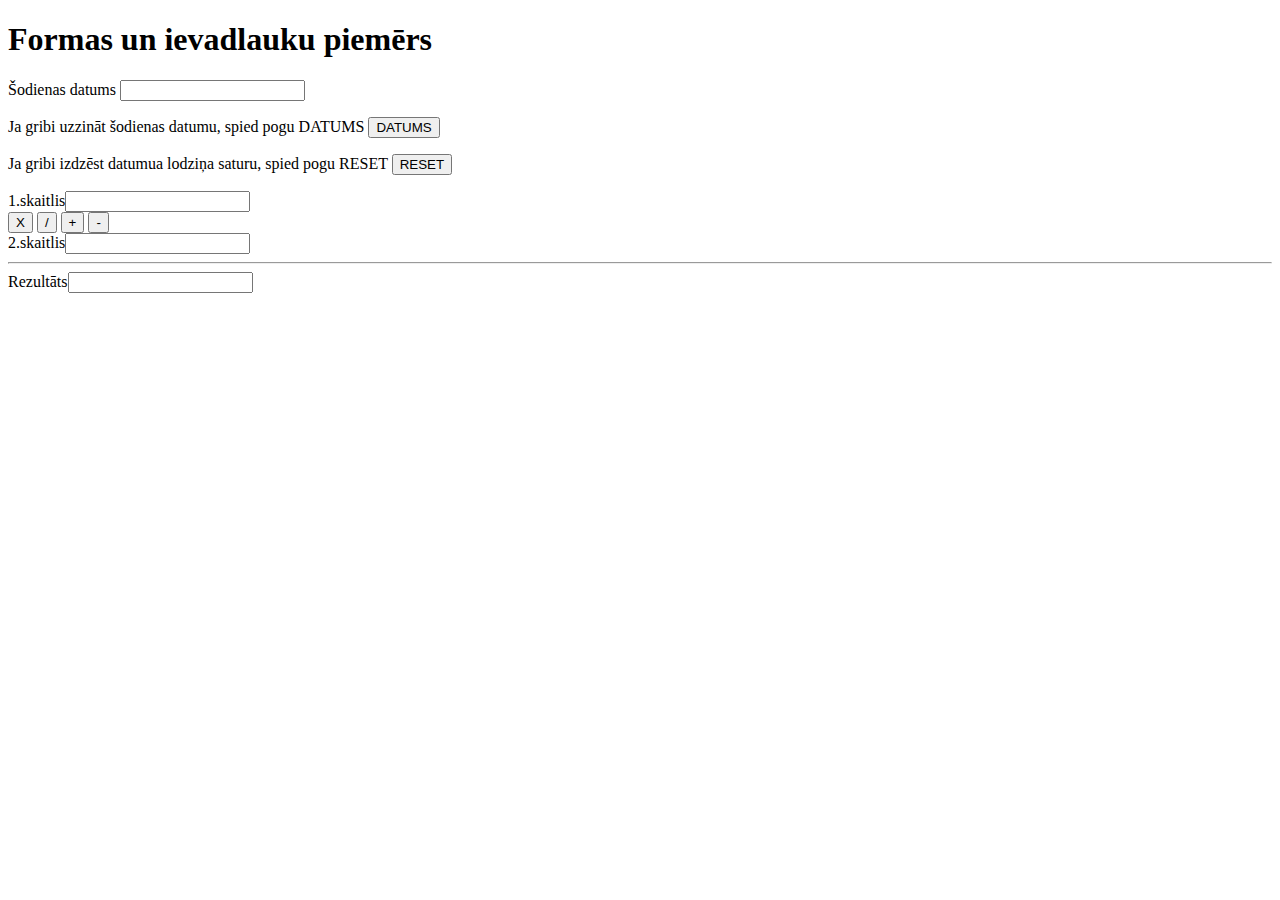
==== forma.html @ 79fc9bf7 "" ====
<!DOCTYPE html>
<html>
<head>
    <meta charset="UTF-8">
    <title>Formas</title>
    <link href="css/stils.css" rel="stylesheet" type="text/css">
</head>
<body>
    <h1>Formas un ievadlauku piemērs</h1>
    <form>
        <p>Šodienas datums <input name="datums"></p>
        <p>Ja gribi uzzināt šodienas datumu, spied pogu DATUMS 
            <input onclick="datums.value=new Date();" name="poga" value="DATUMS" type="button">
        </p>
        <p>Ja gribi izdzēst datumua lodziņa saturu, spied pogu RESET
            <input value="RESET" type="reset">
        </p>
    </form>
    <form>
        <div>1.skaitlis<input type="text" name="sk1"> </div>
        <div>
            <input value="X" name="reiz" onclick="rez.value=sk1.value*sk2.value" type="button">
            <input value="/" name="reiz" onclick="rez.value=sk1.value/sk2.value" type="button">
            <input value="+" name="reiz" onclick="rez.value=sk1.value-(-sk2.value)" type="button">
            <input value="-" name="reiz" onclick="rez.value=sk1.value-sk2.value" type="button">
        </div>
        <div>2.skaitlis<input type="text" name="sk2"> </div>
        <hr>
        <div>Rezultāts<input name="rez"> </div>
    </form>
</body>
</html>
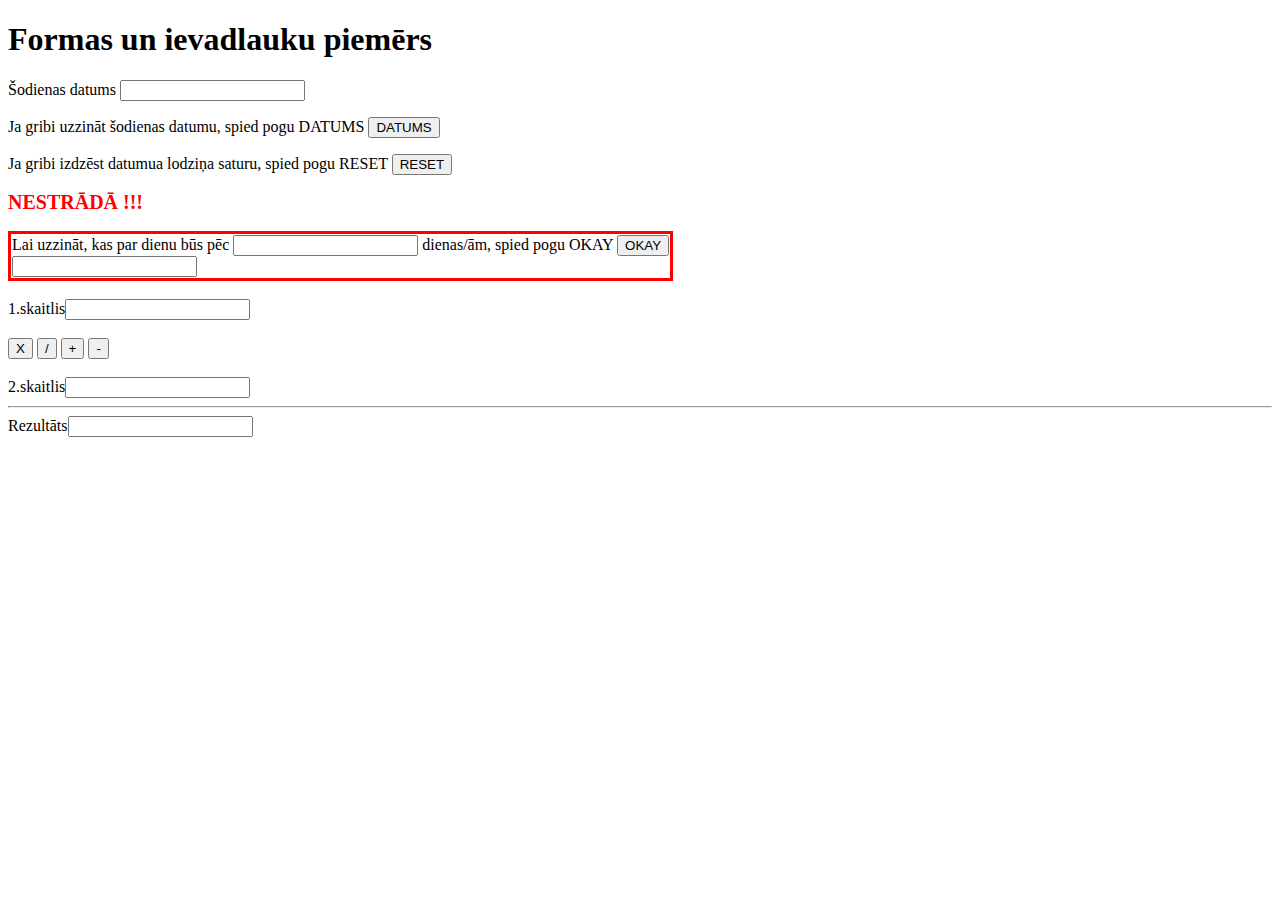
==== commit 84489c25: "" ====
--- a/forma.html
+++ b/forma.html
@@ -7,6 +7,12 @@
 </head>
 <body>
     <h1>Formas un ievadlauku piemērs</h1>
+            <style>table, th, td {
+  border: 3px solid red;
+  border-collapse: collapse;
+} 
+       h2 {color:red; font-size: 20px}     
+            </style>
     <form>
         <p>Šodienas datums <input name="datums"></p>
         <p>Ja gribi uzzināt šodienas datumu, spied pogu DATUMS 
@@ -15,15 +21,27 @@
         <p>Ja gribi izdzēst datumua lodziņa saturu, spied pogu RESET
             <input value="RESET" type="reset">
         </p>
+        <h2>NESTRĀDĀ !!!</h2>
+        <table>
+            <td>
+        Lai uzzināt, kas par dienu būs pēc <input name="skaitliz"> dienas/ām, spied pogu OKAY 
+            <input onclick="saule.value=new Date();" name="pogah" value="OKAY" type="button">
+            <br>
+            <input name="saule">
+            </td>
+            </table>
+        <br>
     </form>
     <form>
         <div>1.skaitlis<input type="text" name="sk1"> </div>
+        <br>
         <div>
             <input value="X" name="reiz" onclick="rez.value=sk1.value*sk2.value" type="button">
             <input value="/" name="reiz" onclick="rez.value=sk1.value/sk2.value" type="button">
             <input value="+" name="reiz" onclick="rez.value=sk1.value-(-sk2.value)" type="button">
             <input value="-" name="reiz" onclick="rez.value=sk1.value-sk2.value" type="button">
         </div>
+        <br>
         <div>2.skaitlis<input type="text" name="sk2"> </div>
         <hr>
         <div>Rezultāts<input name="rez"> </div>
